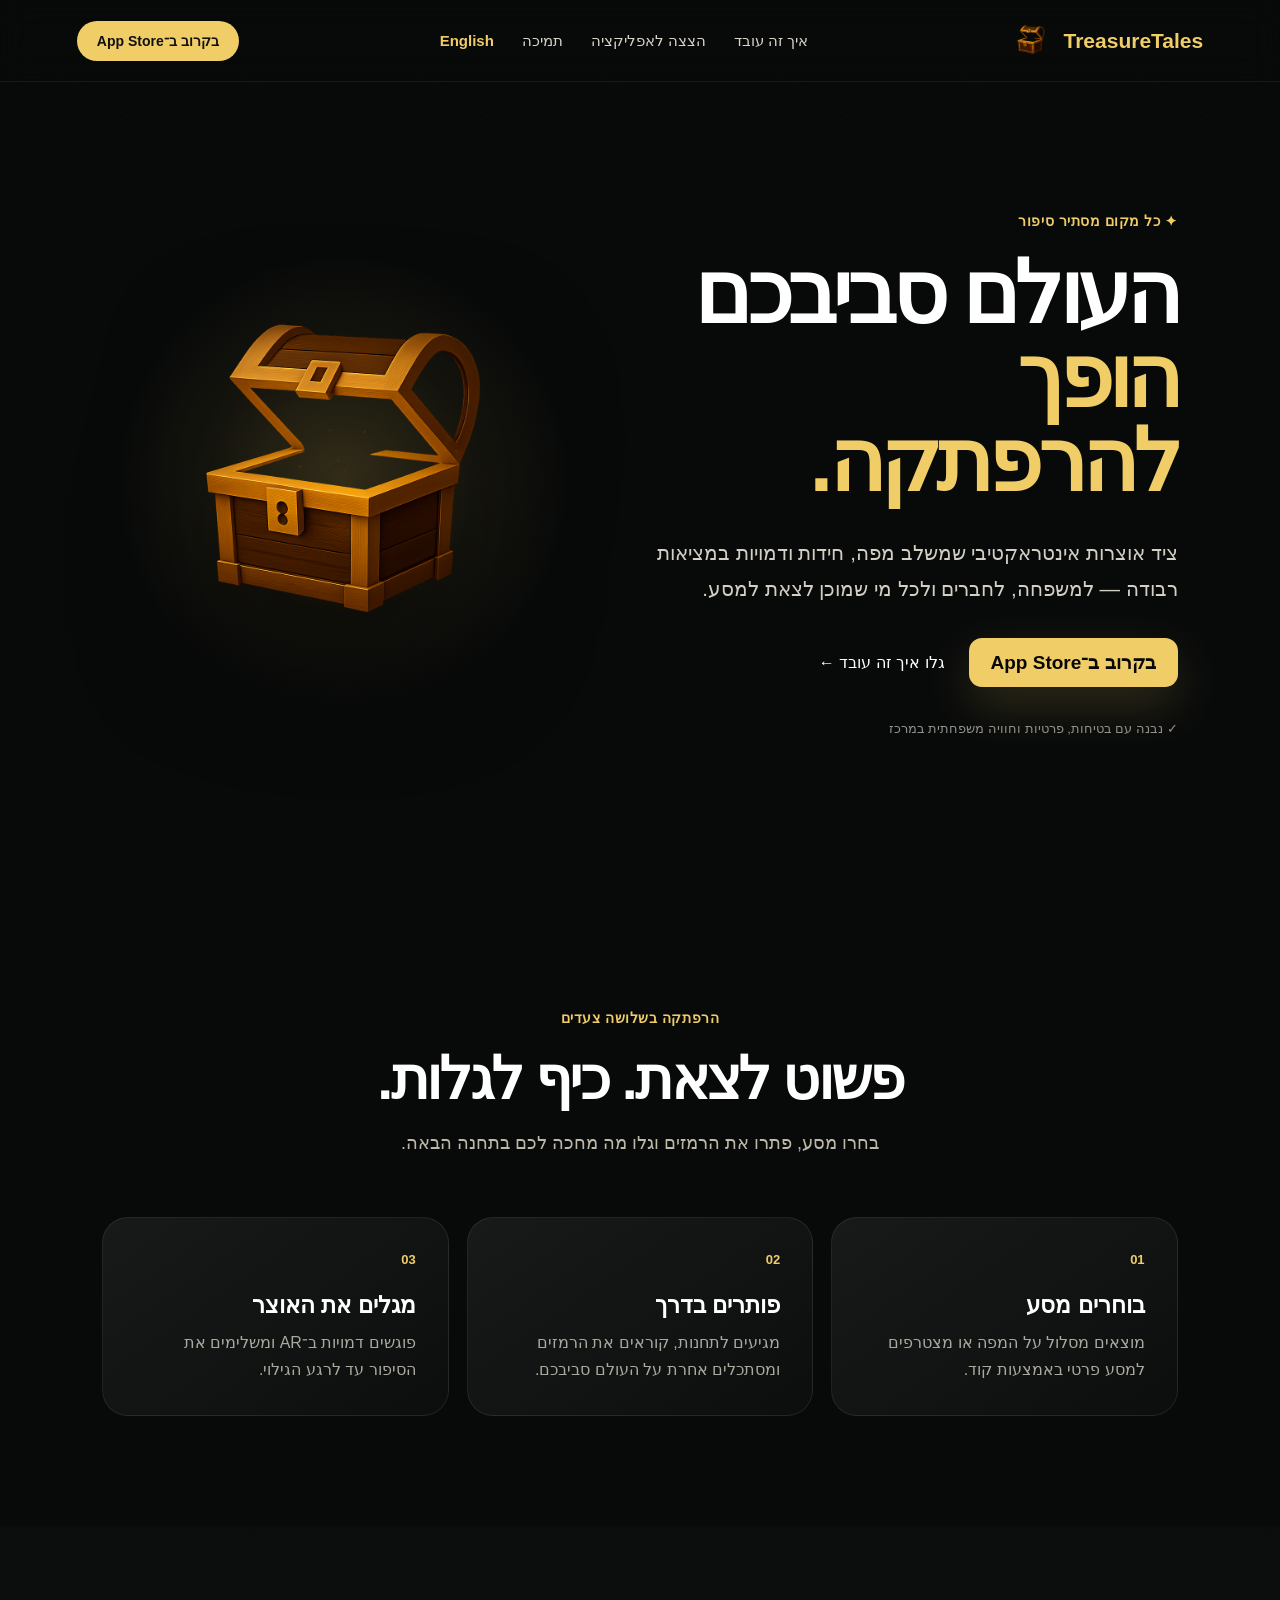
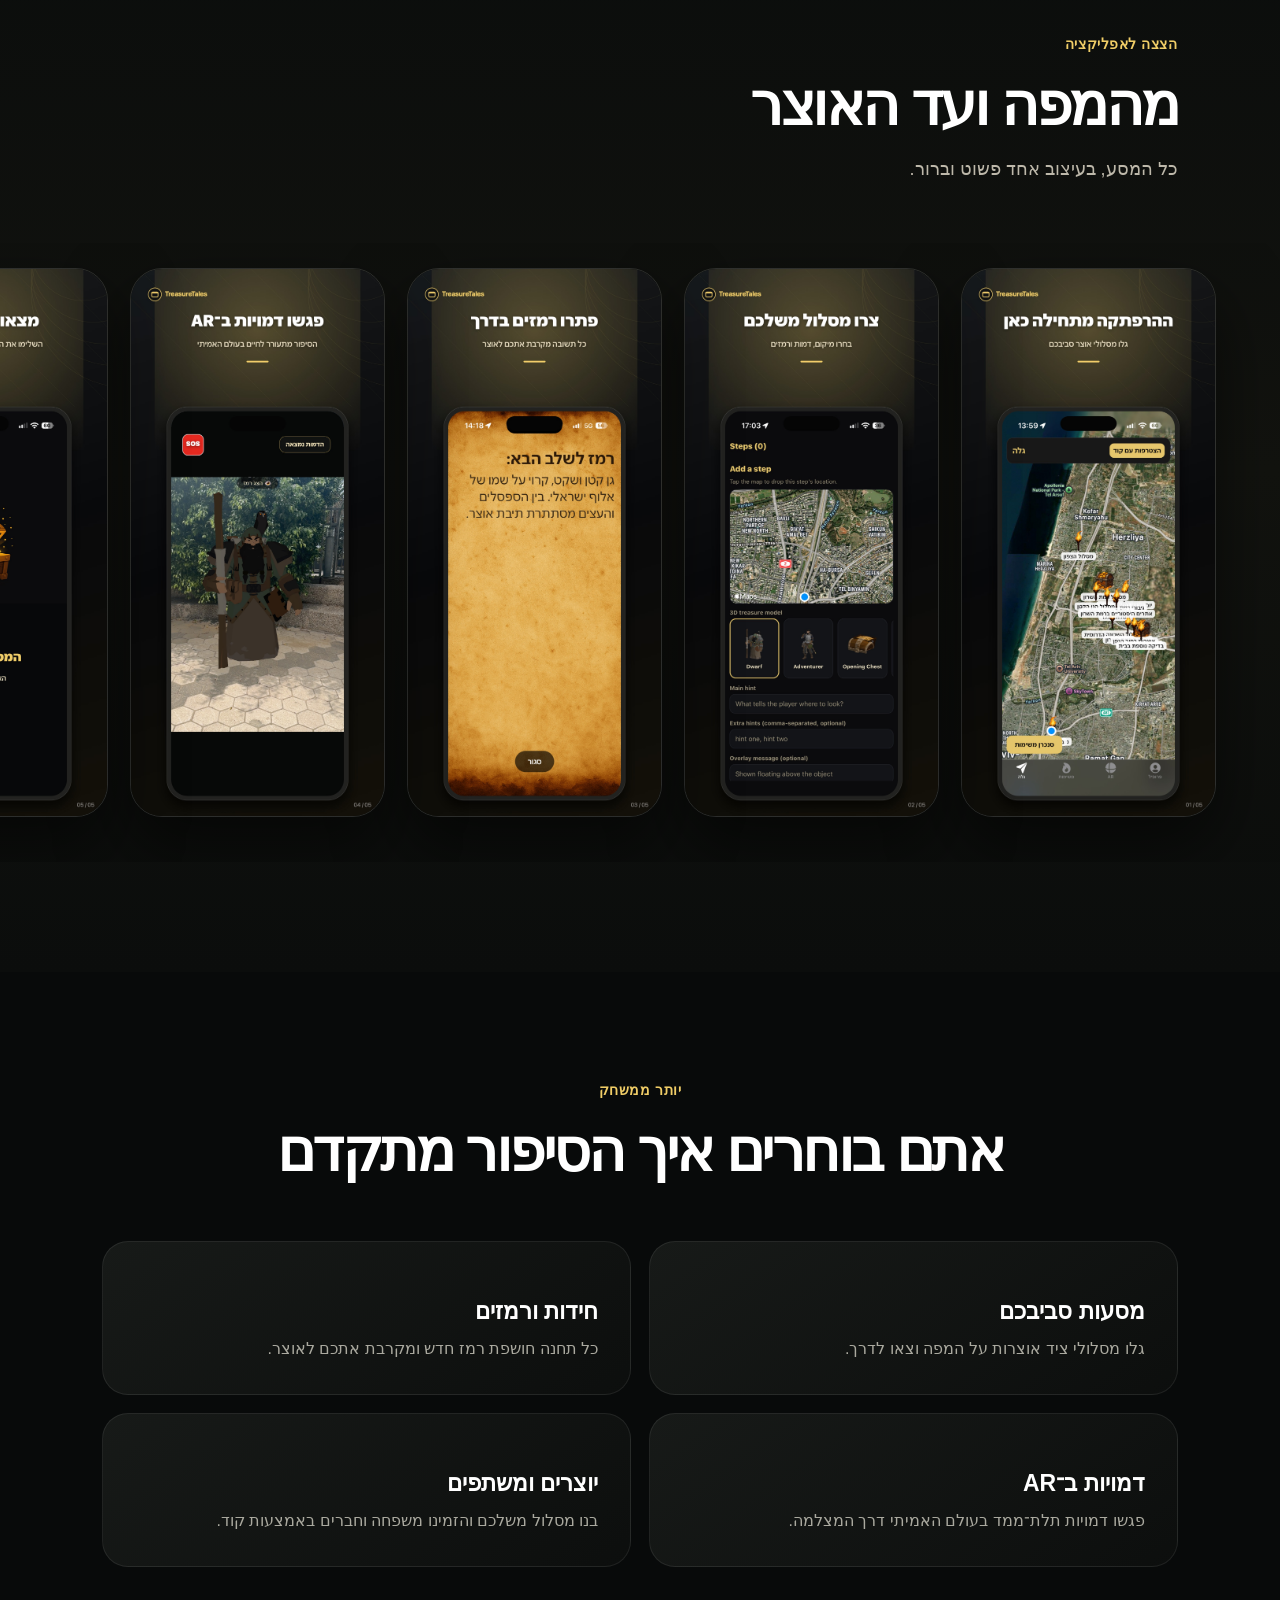
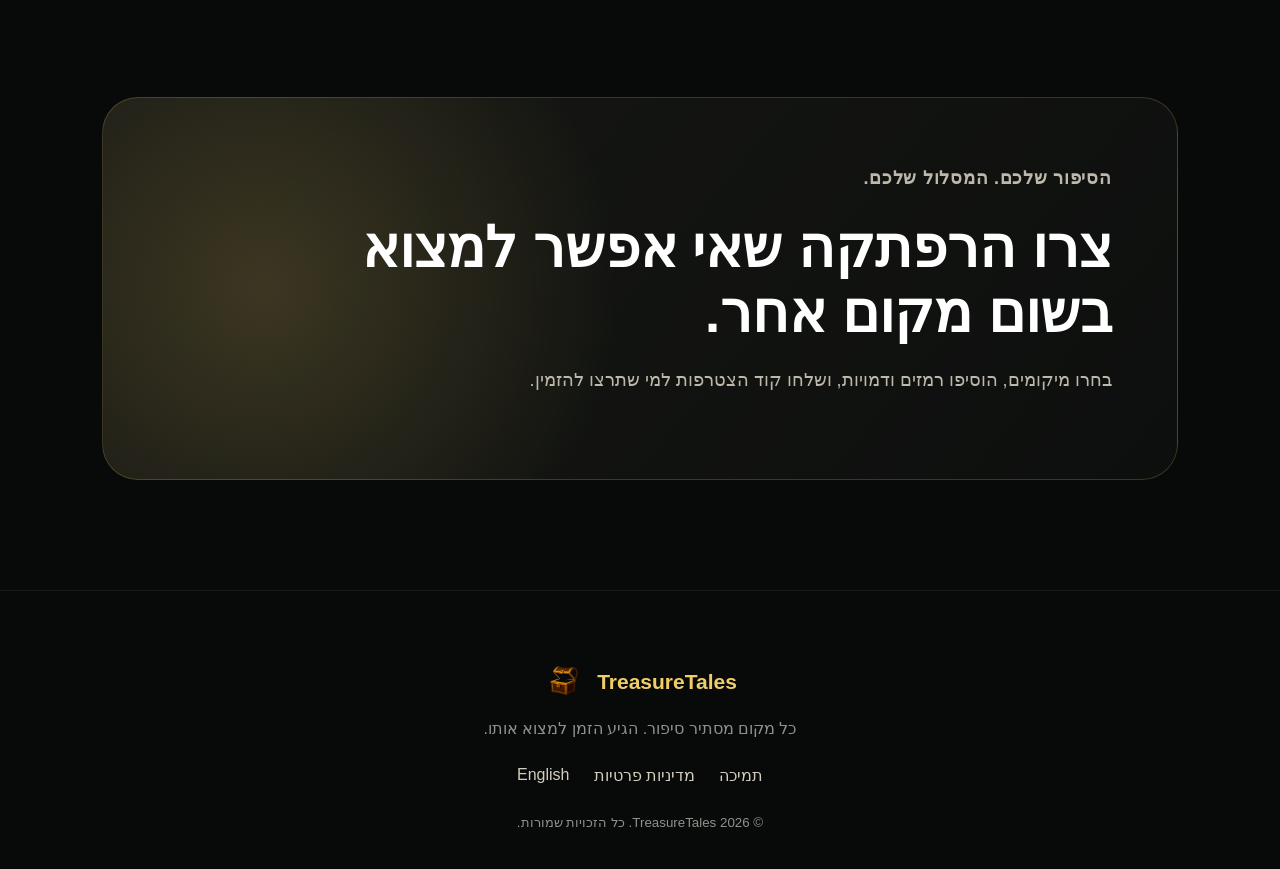
==== index.html @ dc714537 "Add static GitHub Pages website" ====
<!doctype html><html lang="he" dir="rtl"><head><meta charset="utf-8"><meta name="viewport" content="width=device-width,initial-scale=1"><title>TreasureTales — כל מקום מסתיר סיפור</title><meta name="description" content="ציד אוצרות אינטראקטיבי שמשלב מפה, חידות ודמויות במציאות רבודה."><meta property="og:image" content="https://nahumnetanel.github.io/TreasureTalesWebsite/public/og.jpg"><link rel="icon" href="./public/favicon.svg"><link rel="stylesheet" href="./styles.css"></head><body>
<header class="header"><a class="brand" href="#top"><img src="./public/chest.png" alt=""><span>TreasureTales</span></a><nav class="nav"><a href="#how">איך זה עובד</a><a href="#screens">הצצה לאפליקציה</a><a href="./support/">תמיכה</a><a class="lang" href="./en/" lang="en">English</a></nav><a class="cta" href="#download">בקרוב ב־App Store</a></header>
<main><section class="hero" id="top"><div class="hero-copy"><p class="eyebrow">✦ כל מקום מסתיר סיפור</p><h1>העולם סביבכם<br><span>הופך להרפתקה.</span></h1><p class="lead">ציד אוצרות אינטראקטיבי שמשלב מפה, חידות ודמויות במציאות רבודה — למשפחה, לחברים ולכל מי שמוכן לצאת למסע.</p><div class="actions" id="download"><span class="store">בקרוב ב־App Store</span><a href="#how">גלו איך זה עובד ←</a></div><p class="trust">✓ נבנה עם בטיחות, פרטיות וחוויה משפחתית במרכז</p></div><div class="hero-art"><img src="./public/chest.png" alt="תיבת האוצר של TreasureTales"></div></section>
<section class="section" id="how"><div class="heading"><p class="eyebrow">הרפתקה בשלושה צעדים</p><h2>פשוט לצאת. כיף לגלות.</h2><p>בחרו מסע, פתרו את הרמזים וגלו מה מחכה לכם בתחנה הבאה.</p></div><div class="grid"><article class="card"><b>01</b><h3>בוחרים מסע</h3><p>מוצאים מסלול על המפה או מצטרפים למסע פרטי באמצעות קוד.</p></article><article class="card"><b>02</b><h3>פותרים בדרך</h3><p>מגיעים לתחנות, קוראים את הרמזים ומסתכלים אחרת על העולם סביבכם.</p></article><article class="card"><b>03</b><h3>מגלים את האוצר</h3><p>פוגשים דמויות ב־AR ומשלימים את הסיפור עד לרגע הגילוי.</p></article></div></section>
<section class="screens" id="screens"><div class="heading"><p class="eyebrow">הצצה לאפליקציה</p><h2>מהמפה ועד האוצר</h2><p>כל המסע, בעיצוב אחד פשוט וברור.</p></div><div class="screen-row"><figure class="screen"><img src="./public/screens/TreasureTales_1.jpg" alt="מפת מסלולים"></figure><figure class="screen"><img src="./public/screens/TreasureTales_2.jpg" alt="יצירת מסלול"></figure><figure class="screen"><img src="./public/screens/TreasureTales_3.jpg" alt="פתרון רמז"></figure><figure class="screen"><img src="./public/screens/TreasureTales_4.jpg" alt="דמות במציאות רבודה"></figure><figure class="screen"><img src="./public/screens/TreasureTales_5.jpg" alt="מציאת האוצר"></figure></div></section>
<section class="section"><div class="heading"><p class="eyebrow">יותר ממשחק</p><h2>אתם בוחרים איך הסיפור מתקדם</h2></div><div class="grid feature-grid"><article class="card"><h3>מסעות סביבכם</h3><p>גלו מסלולי ציד אוצרות על המפה וצאו לדרך.</p></article><article class="card"><h3>חידות ורמזים</h3><p>כל תחנה חושפת רמז חדש ומקרבת אתכם לאוצר.</p></article><article class="card"><h3>דמויות ב־AR</h3><p>פגשו דמויות תלת־ממד בעולם האמיתי דרך המצלמה.</p></article><article class="card"><h3>יוצרים ומשתפים</h3><p>בנו מסלול משלכם והזמינו משפחה וחברים באמצעות קוד.</p></article></div></section><section class="banner"><p class="eyebrow">הסיפור שלכם. המסלול שלכם.</p><h2>צרו הרפתקה שאי אפשר למצוא בשום מקום אחר.</h2><p>בחרו מיקומים, הוסיפו רמזים ודמויות, ושלחו קוד הצטרפות למי שתרצו להזמין.</p></section></main>
<footer class="footer"><div class="brand"><img src="./public/chest.png" alt=""><span>TreasureTales</span></div><p>כל מקום מסתיר סיפור. הגיע הזמן למצוא אותו.</p><div class="footer-links"><a href="./support/">תמיכה</a><a href="./privacy/">מדיניות פרטיות</a><a href="./en/" lang="en">English</a></div><small>© 2026 TreasureTales. כל הזכויות שמורות.</small></footer></body></html>
---- styles.css ----
:root{--ink:#080a0a;--surface:#141714;--gold:#f0cd67;--muted:#bdb8aa;--line:rgba(240,205,103,.2)}
*{box-sizing:border-box}html{scroll-behavior:smooth}body{margin:0;background:var(--ink);color:#fff;font-family:Arial,"Noto Sans Hebrew",sans-serif}a{color:inherit;text-decoration:none}img{max-width:100%}
body:before{content:"";position:fixed;inset:0;pointer-events:none;z-index:-1;opacity:.2;background-image:linear-gradient(32deg,transparent 48.5%,rgba(240,205,103,.12) 49%,transparent 49.5%);background-size:180px 180px;mask-image:linear-gradient(to bottom,#000,transparent 72%)}
.header{height:82px;padding:0 clamp(22px,6vw,88px);display:flex;align-items:center;justify-content:space-between;gap:28px;position:sticky;top:0;z-index:20;background:rgba(8,10,10,.88);border-bottom:1px solid rgba(255,255,255,.07);backdrop-filter:blur(16px)}
.brand{direction:ltr;display:flex;align-items:center;gap:12px;color:var(--gold);font-size:21px;font-weight:800}.brand img{width:42px;height:42px;object-fit:contain}.nav{display:flex;align-items:center;gap:28px;color:#d8d4c9;font-size:15px}.nav a:hover,.footer a:hover{color:var(--gold)}.lang{color:var(--gold);font-weight:800}.cta{background:var(--gold);color:#111;padding:12px 20px;border-radius:999px;font-weight:800;font-size:14px}
.hero{min-height:calc(100vh - 82px);display:grid;grid-template-columns:1.05fr .95fr;align-items:center;gap:5vw;padding:72px clamp(24px,8vw,120px) 92px;overflow:hidden}.hero-copy{max-width:720px}.eyebrow{color:var(--gold);font-size:14px;font-weight:800;letter-spacing:.04em;margin:0 0 22px}.hero h1{font-size:clamp(54px,6.7vw,100px);line-height:.98;letter-spacing:-.055em;margin:0;font-weight:900}.hero h1 span{color:var(--gold)}.lead{max-width:650px;color:#d3cfc4;line-height:1.75;font-size:clamp(18px,1.6vw,23px);margin:32px 0}.actions{display:flex;align-items:center;gap:24px;flex-wrap:wrap}.store{display:inline-flex;align-items:center;padding:13px 22px;border-radius:13px;color:#080808;background:var(--gold);font-size:19px;font-weight:800;box-shadow:0 18px 50px rgba(240,205,103,.18)}.trust{color:#8f918b;font-size:13px;margin-top:34px}.hero-art{min-height:560px;position:relative;display:grid;place-items:center}.hero-art:before{content:"";position:absolute;width:470px;height:470px;border-radius:50%;background:radial-gradient(circle,rgba(240,205,103,.3),rgba(240,205,103,.07) 40%,transparent 70%)}.hero-art img{width:min(560px,88%);position:relative;filter:drop-shadow(0 45px 65px rgba(0,0,0,.7))}
.section{padding:110px clamp(24px,8vw,120px)}.heading{max-width:760px;margin:0 auto 58px;text-align:center}.heading h2,.legal h1{font-size:clamp(38px,4.5vw,68px);line-height:1.08;letter-spacing:-.045em;margin:0}.heading p:last-child,.legal>p{color:var(--muted);font-size:18px;line-height:1.7}.grid{max-width:1200px;margin:auto;display:grid;grid-template-columns:repeat(3,1fr);gap:18px}.card{background:linear-gradient(145deg,rgba(24,27,25,.96),rgba(13,15,14,.96));border:1px solid rgba(255,255,255,.08);border-radius:26px;padding:32px}.card b{color:var(--gold);font-size:13px}.card h3{font-size:23px;margin:24px 0 10px}.card p{color:#aaa99f;line-height:1.7;margin:0}
.screens{padding:110px 0;background:linear-gradient(180deg,#0b0d0c,#12130f 52%,#0b0d0c);overflow:hidden}.screens .heading{text-align:start;margin-inline:clamp(24px,8vw,120px)}.screen-row{display:flex;align-items:flex-start;gap:22px;overflow-x:auto;padding:25px clamp(24px,5vw,70px) 45px;scroll-snap-type:x mandatory}.screen{width:255px;flex:0 0 255px;margin:0;border-radius:32px;overflow:hidden;border:1px solid rgba(255,255,255,.13);box-shadow:0 30px 70px rgba(0,0,0,.55);scroll-snap-align:center}.screen img{display:block;width:100%;height:auto}
.feature-grid{grid-template-columns:repeat(2,1fr);max-width:1100px}.banner{margin:20px clamp(24px,8vw,120px) 110px;padding:65px;border:1px solid var(--line);border-radius:36px;background:radial-gradient(circle at 15% 50%,rgba(240,205,103,.18),transparent 38%),linear-gradient(130deg,#171814,#0d0f0e)}.banner h2{font-size:clamp(36px,4.4vw,66px);max-width:850px;margin:0 0 20px}.banner p{color:var(--muted);font-size:18px;line-height:1.7;max-width:800px}
.footer{text-align:center;padding:70px 24px 38px;border-top:1px solid rgba(255,255,255,.07);color:#8f918b}.footer .brand{justify-content:center}.footer-links{display:flex;gap:24px;justify-content:center;margin:28px 0;color:#d3cdbd;flex-wrap:wrap}
.legal-page{min-height:100vh;padding:55px clamp(24px,9vw,150px) 90px;background:radial-gradient(circle at 75% 0,rgba(240,205,103,.13),transparent 34%)}.topbar{display:flex;justify-content:space-between;gap:20px;margin-bottom:72px}.back{color:#cfc9b7}.legal{max-width:850px;margin-bottom:60px}.legal h1{font-size:clamp(48px,6vw,84px)}.support-grid{max-width:1100px;display:grid;grid-template-columns:repeat(2,1fr);gap:18px}.content{max-width:860px;color:#c7c4ba;line-height:1.85;font-size:17px}.content h2{color:#fff;font-size:24px;margin:38px 0 8px}.content p{margin:0}.email{color:var(--gold);font-weight:700;text-decoration:underline;text-underline-offset:3px}.updated{color:#777b75;margin-top:65px;font-size:13px}
@media(max-width:900px){.nav{display:none}.cta{font-size:12px;padding:10px 14px}.hero{grid-template-columns:1fr;text-align:center}.hero-copy{margin:auto}.actions{justify-content:center}.hero-art{min-height:420px}.grid,.feature-grid,.support-grid{grid-template-columns:1fr}.screen{width:220px;flex-basis:220px}.banner{padding:40px}}
@media(max-width:540px){.brand{font-size:17px}.brand img{width:36px;height:36px}.hero h1{font-size:49px}.hero-art{min-height:360px}.section,.screens{padding-block:80px}.legal-page{padding-top:34px}.topbar{margin-bottom:52px}}
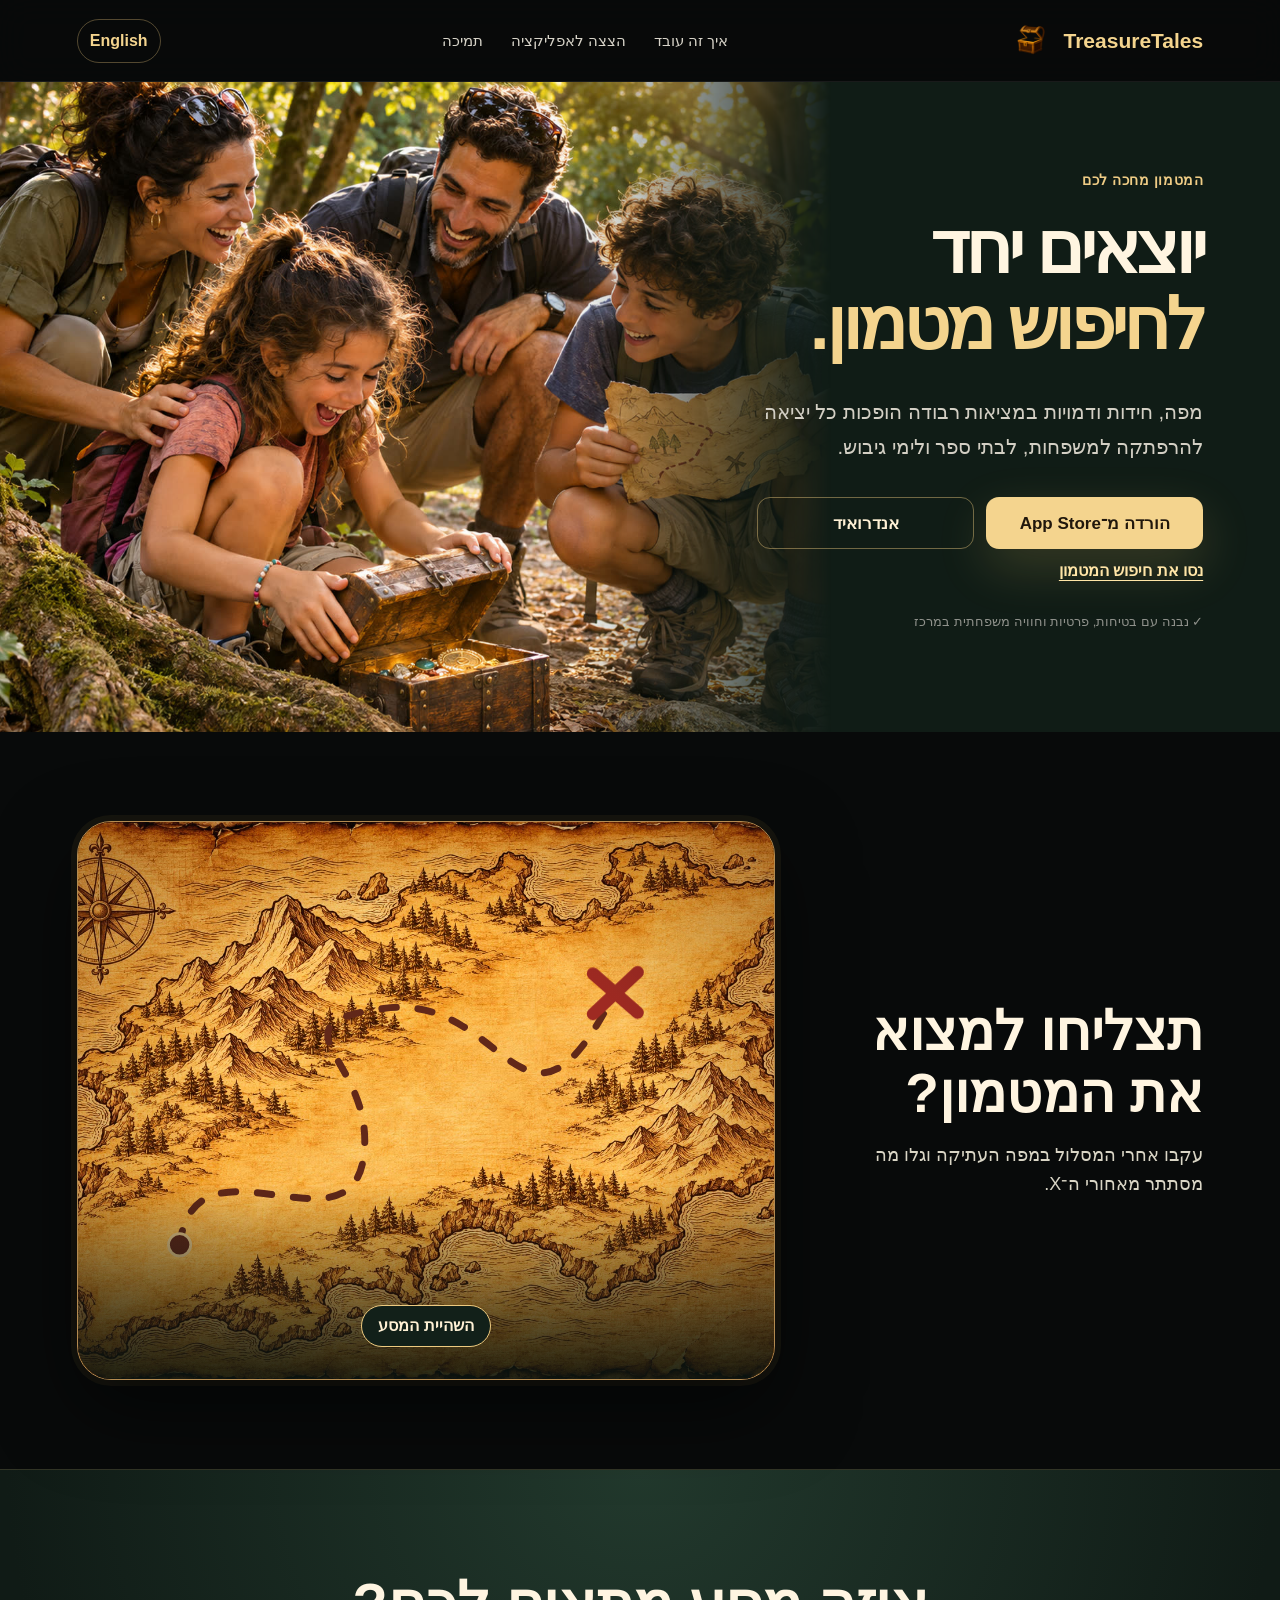
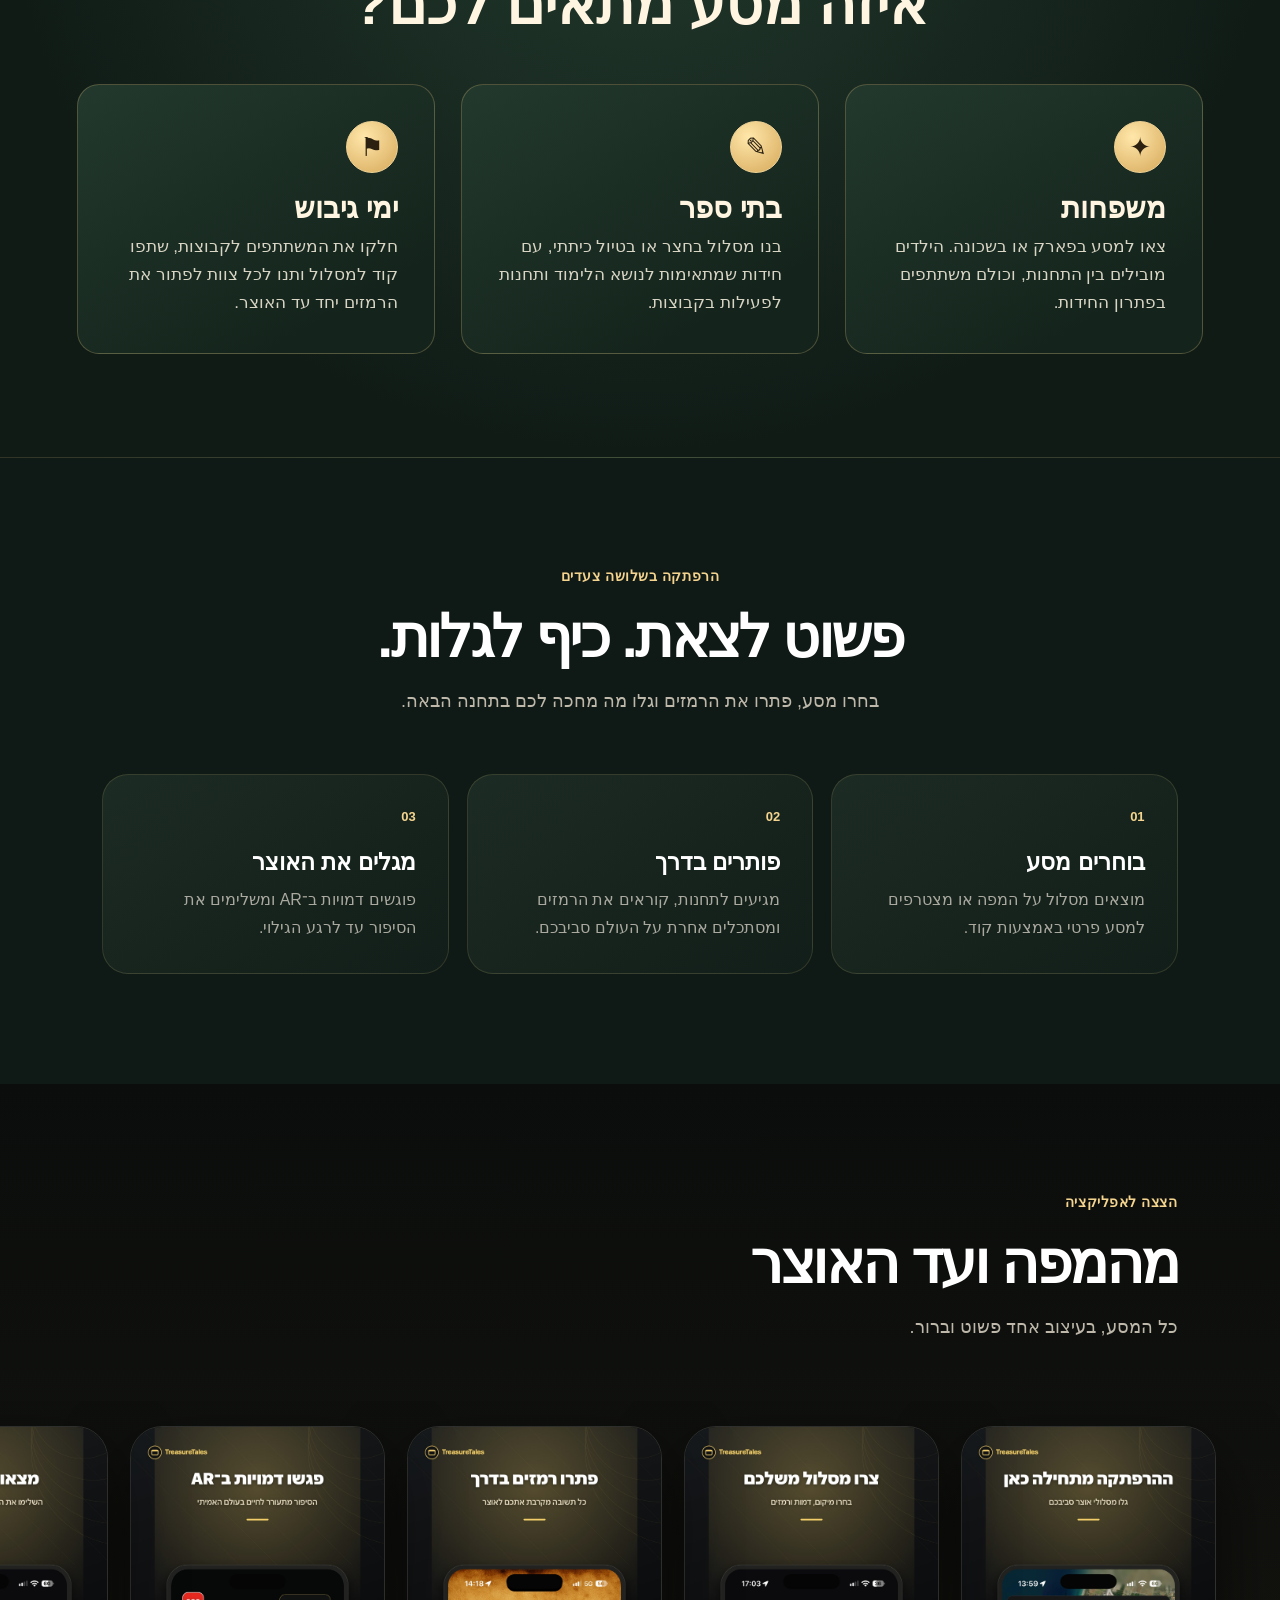
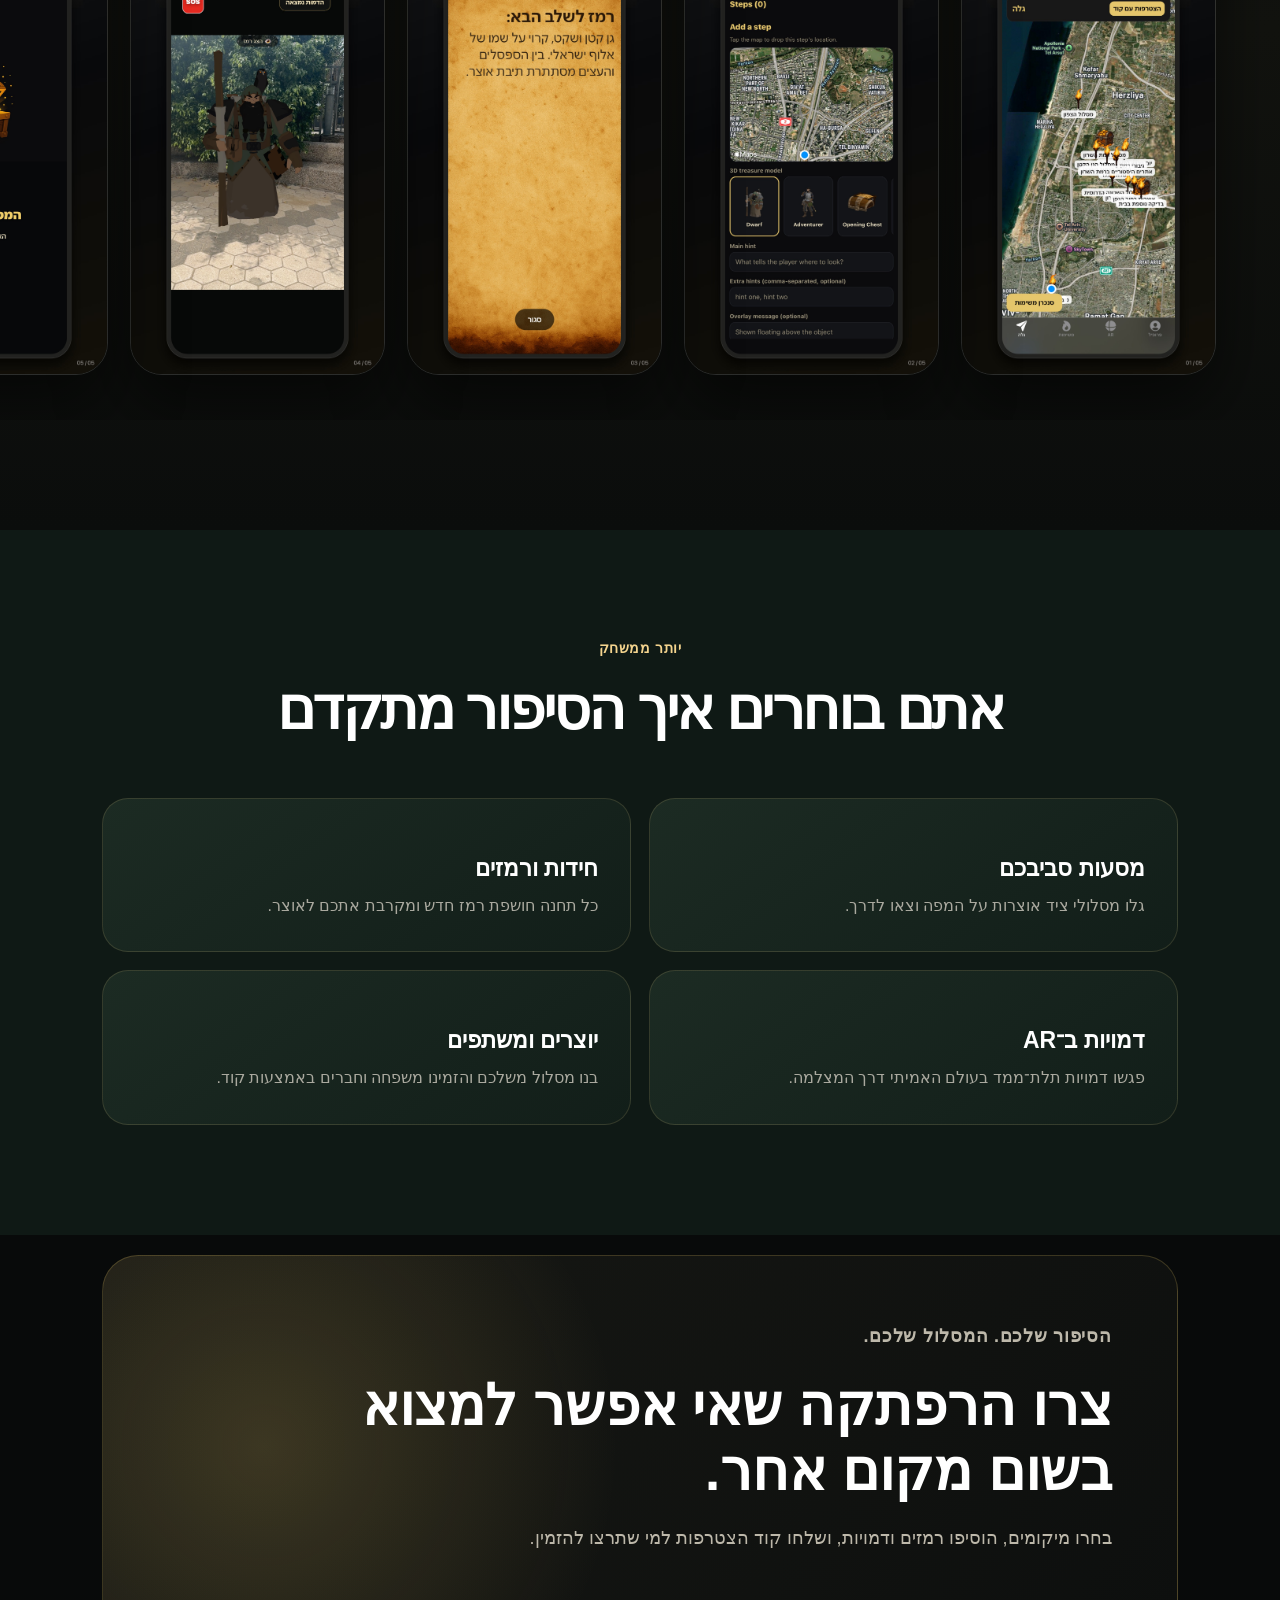
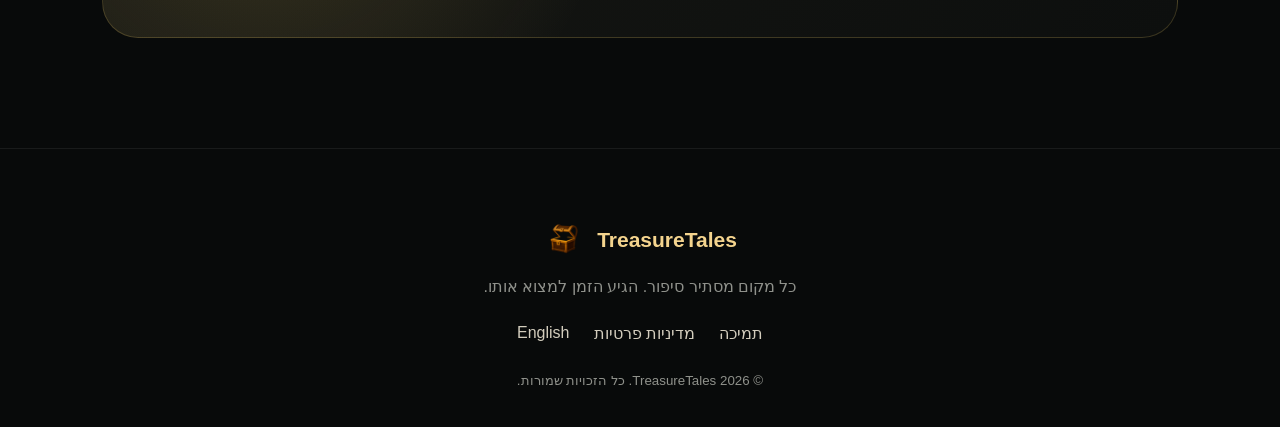
==== commit 2efea177: "Redesign TreasureTales and add an animated treasure hunt" ====
--- a/index.html
+++ b/index.html
@@ -1,7 +1,61 @@
-<!doctype html><html lang="he" dir="rtl"><head><meta charset="utf-8"><meta name="viewport" content="width=device-width,initial-scale=1"><title>TreasureTales — כל מקום מסתיר סיפור</title><meta name="description" content="ציד אוצרות אינטראקטיבי שמשלב מפה, חידות ודמויות במציאות רבודה."><meta property="og:image" content="https://nahumnetanel.github.io/TreasureTalesWebsite/public/og.jpg"><link rel="icon" href="./public/favicon.svg"><link rel="stylesheet" href="./styles.css"></head><body>
-<header class="header"><a class="brand" href="#top"><img src="./public/chest.png" alt=""><span>TreasureTales</span></a><nav class="nav"><a href="#how">איך זה עובד</a><a href="#screens">הצצה לאפליקציה</a><a href="./support/">תמיכה</a><a class="lang" href="./en/" lang="en">English</a></nav><a class="cta" href="#download">בקרוב ב־App Store</a></header>
-<main><section class="hero" id="top"><div class="hero-copy"><p class="eyebrow">✦ כל מקום מסתיר סיפור</p><h1>העולם סביבכם<br><span>הופך להרפתקה.</span></h1><p class="lead">ציד אוצרות אינטראקטיבי שמשלב מפה, חידות ודמויות במציאות רבודה — למשפחה, לחברים ולכל מי שמוכן לצאת למסע.</p><div class="actions" id="download"><span class="store">בקרוב ב־App Store</span><a href="#how">גלו איך זה עובד ←</a></div><p class="trust">✓ נבנה עם בטיחות, פרטיות וחוויה משפחתית במרכז</p></div><div class="hero-art"><img src="./public/chest.png" alt="תיבת האוצר של TreasureTales"></div></section>
+<!doctype html><html lang="he" dir="rtl"><head><meta charset="utf-8"><meta name="viewport" content="width=device-width,initial-scale=1"><title>TreasureTales — כל מקום מסתיר סיפור</title><meta name="description" content="ציד אוצרות אינטראקטיבי שמשלב מפה, חידות ודמויות במציאות רבודה."><meta property="og:image" content="https://nahumnetanel.github.io/TreasureTalesWebsite/public/og.jpg"><link rel="icon" href="./public/brand-chest.png"><link rel="stylesheet" href="./styles.css"><link rel="stylesheet" href="./public/adventure.css"><script src="./public/adventure-autoplay.js" defer></script></head><body class="treasure-home">
+<a class="adventure-skip" href="#top">דילוג לתוכן</a>
+<header class="header"><a class="brand" href="#top"><img src="./public/brand-chest.png" alt=""><span>TreasureTales</span></a><nav class="nav"><a href="#how">איך זה עובד</a><a href="#screens">הצצה לאפליקציה</a><a href="./support/">תמיכה</a></nav><a class="lang" href="./en/" lang="en">English</a></header>
+<main><section class="hero family-hero" id="top" tabindex="-1"><div class="family-hero-media"><img src="./public/family-hunt.jpg" alt="משפחה מגלה תיבת אוצר מעץ בשביל ביער" width="1440" height="960" fetchpriority="high"></div><div class="hero-copy"><p class="eyebrow">המטמון מחכה לכם</p><h1>יוצאים יחד <span>לחיפוש מטמון.</span></h1><p class="lead">מפה, חידות ודמויות במציאות רבודה הופכות כל יציאה להרפתקה למשפחות, לבתי ספר ולימי גיבוש.</p><div class="actions" id="download"><a class="store" href="https://apps.apple.com/il/app/treasuretales/id6809154239"><span>הורדה מ־<bdi>App Store</bdi></span></a><a class="android-test" href="https://play.google.com/apps/internaltest/4701109278122805153">אנדרואיד</a><a href="#try-the-hunt">נסו את חיפוש המטמון</a></div><p class="trust">✓ נבנה עם בטיחות, פרטיות וחוויה משפחתית במרכז</p></div></section>
+<section class="hunt-demo" id="try-the-hunt" aria-labelledby="hunt-demo-title">
+  <div class="hunt-demo-copy"><h2 id="hunt-demo-title">תצליחו למצוא את המטמון?</h2><p>עקבו אחרי המסלול במפה העתיקה וגלו מה מסתתר מאחורי ה־X.</p></div>
+  <figure class="adventure">
+  <img class="adventure-map" src="./public/treasure-map.jpg" alt="" width="1440" height="960" />
+  <img class="adventure-forest" src="./public/enchanted-forest.jpg" alt="" width="1440" height="960" />
+  <svg class="adventure-route" viewBox="0 0 500 400" preserveAspectRatio="none" aria-hidden="true" fill="none">
+    <path class="trail" pathLength="100" d="M 73 304 C 84 219 194 313 205 242 S 132 146 220 134 S 320 251 385 124" stroke="#612819" stroke-width="5" stroke-linecap="round" />
+    <circle cx="73" cy="304" r="8" fill="#612819" stroke="#ecca8c" stroke-width="2" />
+    <path class="destination" d="M 370 109 L 402 137 M 402 108 L 370 138" stroke="#9e2a22" stroke-width="9" stroke-linecap="round" />
+  </svg>
+  <div class="hunt-story-panel" data-scene="riddle" hidden>
+    <div class="hunt-story-caption"><strong>תחנה ראשונה · החידה</strong><p>מי נראה כמו שועל, אבל יכול לעוף בעזרת כנפיים בצורת עלים?</p></div>
+  </div>
+  <div class="hunt-story-panel" data-scene="fox" hidden>
+    <div class="hunt-creature hunt-creature--fox"><img src="./public/forest-creatures.png" alt="" width="768" height="512"></div>
+    <div class="hunt-story-caption"><strong>מצאתם את השועל המכונף!</strong><p>הרמז שלי: לכו לקרחת היער וחפשו עיניים גדולות וקרניים שצומחות מהראש.</p></div>
+  </div>
+  <div class="hunt-story-panel" data-scene="owl" hidden>
+    <div class="hunt-creature hunt-creature--owl"><img src="./public/forest-creatures.png" alt="" width="768" height="512"></div>
+    <div class="hunt-story-caption"><strong>פגשתם את ינשוף היער!</strong><p>הרמז האחרון: חפשו את ה־X ליד שורשי העץ הגדול. שם מחכה האוצר.</p></div>
+  </div>
+  <div class="hunt-story-panel" data-scene="treasure" hidden>
+    <div class="hunt-story-caption"><strong>מצאתם את האוצר!</strong><p>פתרתם את החידות והגעתם לתיבה.</p></div>
+  </div>
+  <div class="adventure-chest" aria-hidden="true">
+    <span class="chest-light"></span><span class="chest-interior"></span>
+    <span class="chest-lid"></span><span class="chest-front"></span>
+  </div>
+  <button class="hunt-play-toggle" type="button" hidden>
+    <span data-play-label>השהיית המסע</span><span data-pause-label hidden>המשך המסע</span>
+  </button>
+</figure></section>
+<section class="hunt-audiences" id="adventures" aria-labelledby="adventures-title">
+  <h2 id="adventures-title">איזה מסע מתאים לכם?</h2>
+  <div class="hunt-cards">
+    <article class="hunt-card">
+      <span class="hunt-emblem" aria-hidden="true">✦</span>
+      <h3>משפחות</h3>
+      <p>צאו למסע בפארק או בשכונה. הילדים מובילים בין התחנות, וכולם משתתפים בפתרון החידות.</p>
+    </article>
+    <article class="hunt-card">
+      <span class="hunt-emblem" aria-hidden="true">✎</span>
+      <h3>בתי ספר</h3>
+      <p>בנו מסלול בחצר או בטיול כיתתי, עם חידות שמתאימות לנושא הלימוד ותחנות לפעילות בקבוצות.</p>
+    </article>
+    <article class="hunt-card">
+      <span class="hunt-emblem" aria-hidden="true">⚑</span>
+      <h3>ימי גיבוש</h3>
+      <p>חלקו את המשתתפים לקבוצות, שתפו קוד למסלול ותנו לכל צוות לפתור את הרמזים יחד עד האוצר.</p>
+    </article>
+  </div>
+</section>
+
 <section class="section" id="how"><div class="heading"><p class="eyebrow">הרפתקה בשלושה צעדים</p><h2>פשוט לצאת. כיף לגלות.</h2><p>בחרו מסע, פתרו את הרמזים וגלו מה מחכה לכם בתחנה הבאה.</p></div><div class="grid"><article class="card"><b>01</b><h3>בוחרים מסע</h3><p>מוצאים מסלול על המפה או מצטרפים למסע פרטי באמצעות קוד.</p></article><article class="card"><b>02</b><h3>פותרים בדרך</h3><p>מגיעים לתחנות, קוראים את הרמזים ומסתכלים אחרת על העולם סביבכם.</p></article><article class="card"><b>03</b><h3>מגלים את האוצר</h3><p>פוגשים דמויות ב־AR ומשלימים את הסיפור עד לרגע הגילוי.</p></article></div></section>
-<section class="screens" id="screens"><div class="heading"><p class="eyebrow">הצצה לאפליקציה</p><h2>מהמפה ועד האוצר</h2><p>כל המסע, בעיצוב אחד פשוט וברור.</p></div><div class="screen-row"><figure class="screen"><img src="./public/screens/TreasureTales_1.jpg" alt="מפת מסלולים"></figure><figure class="screen"><img src="./public/screens/TreasureTales_2.jpg" alt="יצירת מסלול"></figure><figure class="screen"><img src="./public/screens/TreasureTales_3.jpg" alt="פתרון רמז"></figure><figure class="screen"><img src="./public/screens/TreasureTales_4.jpg" alt="דמות במציאות רבודה"></figure><figure class="screen"><img src="./public/screens/TreasureTales_5.jpg" alt="מציאת האוצר"></figure></div></section>
+<section class="screens" id="screens"><div class="heading"><p class="eyebrow">הצצה לאפליקציה</p><h2>מהמפה ועד האוצר</h2><p>כל המסע, בעיצוב אחד פשוט וברור.</p></div><section class="screen-row" tabindex="0" aria-label="צילומי מסך מהאפליקציה"><figure class="screen"><img loading="lazy" src="./public/screens/TreasureTales_1.jpg" alt="מפת מסלולים"></figure><figure class="screen"><img loading="lazy" src="./public/screens/TreasureTales_2.jpg" alt="יצירת מסלול"></figure><figure class="screen"><img loading="lazy" src="./public/screens/TreasureTales_3.jpg" alt="פתרון רמז"></figure><figure class="screen"><img loading="lazy" src="./public/screens/TreasureTales_4.jpg" alt="דמות במציאות רבודה"></figure><figure class="screen"><img loading="lazy" src="./public/screens/TreasureTales_5.jpg" alt="מציאת האוצר"></figure></section></section>
 <section class="section"><div class="heading"><p class="eyebrow">יותר ממשחק</p><h2>אתם בוחרים איך הסיפור מתקדם</h2></div><div class="grid feature-grid"><article class="card"><h3>מסעות סביבכם</h3><p>גלו מסלולי ציד אוצרות על המפה וצאו לדרך.</p></article><article class="card"><h3>חידות ורמזים</h3><p>כל תחנה חושפת רמז חדש ומקרבת אתכם לאוצר.</p></article><article class="card"><h3>דמויות ב־AR</h3><p>פגשו דמויות תלת־ממד בעולם האמיתי דרך המצלמה.</p></article><article class="card"><h3>יוצרים ומשתפים</h3><p>בנו מסלול משלכם והזמינו משפחה וחברים באמצעות קוד.</p></article></div></section><section class="banner"><p class="eyebrow">הסיפור שלכם. המסלול שלכם.</p><h2>צרו הרפתקה שאי אפשר למצוא בשום מקום אחר.</h2><p>בחרו מיקומים, הוסיפו רמזים ודמויות, ושלחו קוד הצטרפות למי שתרצו להזמין.</p></section></main>
-<footer class="footer"><div class="brand"><img src="./public/chest.png" alt=""><span>TreasureTales</span></div><p>כל מקום מסתיר סיפור. הגיע הזמן למצוא אותו.</p><div class="footer-links"><a href="./support/">תמיכה</a><a href="./privacy/">מדיניות פרטיות</a><a href="./en/" lang="en">English</a></div><small>© 2026 TreasureTales. כל הזכויות שמורות.</small></footer></body></html>
+<footer class="footer"><div class="brand"><img src="./public/brand-chest.png" alt=""><span>TreasureTales</span></div><p>כל מקום מסתיר סיפור. הגיע הזמן למצוא אותו.</p><div class="footer-links"><a href="./support/">תמיכה</a><a href="./privacy/">מדיניות פרטיות</a><a href="./en/" lang="en">English</a></div><small>© 2026 TreasureTales. כל הזכויות שמורות.</small></footer></body></html>
--- a/styles.css
+++ b/styles.css
@@ -3,11 +3,11 @@
 body:before{content:"";position:fixed;inset:0;pointer-events:none;z-index:-1;opacity:.2;background-image:linear-gradient(32deg,transparent 48.5%,rgba(240,205,103,.12) 49%,transparent 49.5%);background-size:180px 180px;mask-image:linear-gradient(to bottom,#000,transparent 72%)}
 .header{height:82px;padding:0 clamp(22px,6vw,88px);display:flex;align-items:center;justify-content:space-between;gap:28px;position:sticky;top:0;z-index:20;background:rgba(8,10,10,.88);border-bottom:1px solid rgba(255,255,255,.07);backdrop-filter:blur(16px)}
 .brand{direction:ltr;display:flex;align-items:center;gap:12px;color:var(--gold);font-size:21px;font-weight:800}.brand img{width:42px;height:42px;object-fit:contain}.nav{display:flex;align-items:center;gap:28px;color:#d8d4c9;font-size:15px}.nav a:hover,.footer a:hover{color:var(--gold)}.lang{color:var(--gold);font-weight:800}.cta{background:var(--gold);color:#111;padding:12px 20px;border-radius:999px;font-weight:800;font-size:14px}
-.hero{min-height:calc(100vh - 82px);display:grid;grid-template-columns:1.05fr .95fr;align-items:center;gap:5vw;padding:72px clamp(24px,8vw,120px) 92px;overflow:hidden}.hero-copy{max-width:720px}.eyebrow{color:var(--gold);font-size:14px;font-weight:800;letter-spacing:.04em;margin:0 0 22px}.hero h1{font-size:clamp(54px,6.7vw,100px);line-height:.98;letter-spacing:-.055em;margin:0;font-weight:900}.hero h1 span{color:var(--gold)}.lead{max-width:650px;color:#d3cfc4;line-height:1.75;font-size:clamp(18px,1.6vw,23px);margin:32px 0}.actions{display:flex;align-items:center;gap:24px;flex-wrap:wrap}.store{display:inline-flex;align-items:center;padding:13px 22px;border-radius:13px;color:#080808;background:var(--gold);font-size:19px;font-weight:800;box-shadow:0 18px 50px rgba(240,205,103,.18)}.trust{color:#8f918b;font-size:13px;margin-top:34px}.hero-art{min-height:560px;position:relative;display:grid;place-items:center}.hero-art:before{content:"";position:absolute;width:470px;height:470px;border-radius:50%;background:radial-gradient(circle,rgba(240,205,103,.3),rgba(240,205,103,.07) 40%,transparent 70%)}.hero-art img{width:min(560px,88%);position:relative;filter:drop-shadow(0 45px 65px rgba(0,0,0,.7))}
+.hero{min-height:calc(100vh - 82px);display:grid;grid-template-columns:1.05fr .95fr;align-items:center;gap:5vw;padding:72px clamp(24px,8vw,120px) 92px;overflow:hidden}.hero-copy{max-width:720px}.eyebrow{color:var(--gold);font-size:14px;font-weight:800;letter-spacing:.04em;margin:0 0 22px}.hero h1{font-size:clamp(54px,6.7vw,100px);line-height:.98;letter-spacing:-.055em;margin:0;font-weight:900}.hero h1 span{color:var(--gold)}.lead{max-width:650px;color:#d3cfc4;line-height:1.75;font-size:clamp(18px,1.6vw,23px);margin:32px 0}.actions{display:flex;align-items:center;gap:24px;flex-wrap:wrap}.store{display:inline-flex;align-items:center;padding:13px 22px;border-radius:13px;color:#080808;background:var(--gold);font-size:19px;font-weight:800;box-shadow:0 18px 50px rgba(240,205,103,.18)}.trust{color:#8f918b;font-size:13px;margin-top:34px}
 .section{padding:110px clamp(24px,8vw,120px)}.heading{max-width:760px;margin:0 auto 58px;text-align:center}.heading h2,.legal h1{font-size:clamp(38px,4.5vw,68px);line-height:1.08;letter-spacing:-.045em;margin:0}.heading p:last-child,.legal>p{color:var(--muted);font-size:18px;line-height:1.7}.grid{max-width:1200px;margin:auto;display:grid;grid-template-columns:repeat(3,1fr);gap:18px}.card{background:linear-gradient(145deg,rgba(24,27,25,.96),rgba(13,15,14,.96));border:1px solid rgba(255,255,255,.08);border-radius:26px;padding:32px}.card b{color:var(--gold);font-size:13px}.card h3{font-size:23px;margin:24px 0 10px}.card p{color:#aaa99f;line-height:1.7;margin:0}
 .screens{padding:110px 0;background:linear-gradient(180deg,#0b0d0c,#12130f 52%,#0b0d0c);overflow:hidden}.screens .heading{text-align:start;margin-inline:clamp(24px,8vw,120px)}.screen-row{display:flex;align-items:flex-start;gap:22px;overflow-x:auto;padding:25px clamp(24px,5vw,70px) 45px;scroll-snap-type:x mandatory}.screen{width:255px;flex:0 0 255px;margin:0;border-radius:32px;overflow:hidden;border:1px solid rgba(255,255,255,.13);box-shadow:0 30px 70px rgba(0,0,0,.55);scroll-snap-align:center}.screen img{display:block;width:100%;height:auto}
 .feature-grid{grid-template-columns:repeat(2,1fr);max-width:1100px}.banner{margin:20px clamp(24px,8vw,120px) 110px;padding:65px;border:1px solid var(--line);border-radius:36px;background:radial-gradient(circle at 15% 50%,rgba(240,205,103,.18),transparent 38%),linear-gradient(130deg,#171814,#0d0f0e)}.banner h2{font-size:clamp(36px,4.4vw,66px);max-width:850px;margin:0 0 20px}.banner p{color:var(--muted);font-size:18px;line-height:1.7;max-width:800px}
 .footer{text-align:center;padding:70px 24px 38px;border-top:1px solid rgba(255,255,255,.07);color:#8f918b}.footer .brand{justify-content:center}.footer-links{display:flex;gap:24px;justify-content:center;margin:28px 0;color:#d3cdbd;flex-wrap:wrap}
 .legal-page{min-height:100vh;padding:55px clamp(24px,9vw,150px) 90px;background:radial-gradient(circle at 75% 0,rgba(240,205,103,.13),transparent 34%)}.topbar{display:flex;justify-content:space-between;gap:20px;margin-bottom:72px}.back{color:#cfc9b7}.legal{max-width:850px;margin-bottom:60px}.legal h1{font-size:clamp(48px,6vw,84px)}.support-grid{max-width:1100px;display:grid;grid-template-columns:repeat(2,1fr);gap:18px}.content{max-width:860px;color:#c7c4ba;line-height:1.85;font-size:17px}.content h2{color:#fff;font-size:24px;margin:38px 0 8px}.content p{margin:0}.email{color:var(--gold);font-weight:700;text-decoration:underline;text-underline-offset:3px}.updated{color:#777b75;margin-top:65px;font-size:13px}
-@media(max-width:900px){.nav{display:none}.cta{font-size:12px;padding:10px 14px}.hero{grid-template-columns:1fr;text-align:center}.hero-copy{margin:auto}.actions{justify-content:center}.hero-art{min-height:420px}.grid,.feature-grid,.support-grid{grid-template-columns:1fr}.screen{width:220px;flex-basis:220px}.banner{padding:40px}}
-@media(max-width:540px){.brand{font-size:17px}.brand img{width:36px;height:36px}.hero h1{font-size:49px}.hero-art{min-height:360px}.section,.screens{padding-block:80px}.legal-page{padding-top:34px}.topbar{margin-bottom:52px}}
+@media(max-width:900px){.nav{display:none}.cta{font-size:12px;padding:10px 14px}.hero{grid-template-columns:1fr;text-align:center}.hero-copy{margin:auto}.actions{justify-content:center}.grid,.feature-grid,.support-grid{grid-template-columns:1fr}.screen{width:220px;flex-basis:220px}.banner{padding:40px}}
+@media(max-width:540px){.brand{font-size:17px}.brand img{width:36px;height:36px}.hero h1{font-size:49px}.section,.screens{padding-block:80px}.legal-page{padding-top:34px}.topbar{margin-bottom:52px}}
--- a/public/adventure.css
+++ b/public/adventure.css
@@ -0,0 +1,461 @@
+/* Shared by the static site and the Vinext routes. */
+.adventure {
+  position: relative;
+  isolation: isolate;
+  display: grid;
+  grid-template-rows: 1fr auto;
+  grid-template-columns: minmax(0, 1fr);
+  inline-size: 100%;
+  min-inline-size: 0;
+  min-block-size: clamp(300px, 34vw, 560px);
+  aspect-ratio: 5 / 4;
+  margin: 0;
+  padding: clamp(14px, 3vw, 32px);
+  overflow: hidden;
+  border: 1px solid #b38a50;
+  border-radius: clamp(16px, 3vw, 34px);
+  background: #201b11;
+  box-shadow: 0 30px 80px #0008, 0 0 0 6px #d4a85413;
+}
+.adventure-map, .adventure-forest, .adventure-route {
+  position: absolute;
+  inset: 0;
+  inline-size: 100%;
+  block-size: 100%;
+  pointer-events: none;
+}
+.adventure-map, .adventure-forest { object-fit: cover; }
+.adventure-map { z-index: -4; }
+.adventure-forest {
+  z-index: -3;
+  opacity: 0;
+  transform: scale(1.1);
+  transition: opacity .85s ease, transform 1.7s ease-out;
+}
+.adventure::after {
+  content: "";
+  z-index: -1;
+  position: absolute;
+  inset: 0;
+  pointer-events: none;
+  background: linear-gradient(0deg, #081410db, #08141000 35%), radial-gradient(ellipse, transparent 45%, #1b120e57);
+}
+.adventure-route { z-index: -2; transition: opacity .5s ease; }
+.adventure-route .trail {
+  stroke-dasharray: 2 3;
+  animation: trace-trail 2.4s ease-out both;
+}
+.adventure-route .destination { animation: mark-treasure .55s 1.65s ease-out both; }
+@keyframes trace-trail { from { clip-path: inset(0 100% 0 0); } to { clip-path: inset(0); } }
+@keyframes mark-treasure { from { opacity: 0; } to { opacity: 1; } }
+
+.adventure:is([data-stage="fox"], [data-stage="owl"], [data-stage="treasure"]) .adventure-forest {
+  opacity: 1;
+  transform: scale(1);
+}
+.adventure:is([data-stage="fox"], [data-stage="owl"], [data-stage="treasure"]) .adventure-route { opacity: 0; }
+.adventure:not(:is([data-stage="map"], [data-stage="riddle"])) .adventure-route :is(.trail, .destination) {
+  animation-name: none;
+}
+
+.adventure-chest {
+  position: absolute;
+  inset: auto 0 23%;
+  margin-inline: auto;
+  width: clamp(105px, 16vw, 205px);
+  aspect-ratio: 1.65;
+  opacity: 0;
+  transform: translateY(12px);
+  perspective: 420px;
+  pointer-events: none;
+}
+.adventure[data-stage="treasure"] .adventure-chest {
+  opacity: 1;
+  transform: translateY(0);
+  transition: opacity .45s, transform .45s;
+}
+.chest-light {
+  position: absolute;
+  inset: -145% -75% 12%;
+  background: radial-gradient(ellipse at 50% 75%, #fff6a9d9, #ffca5560 28%, transparent 62%);
+  opacity: 0;
+}
+.chest-lid, .chest-front, .chest-interior { position: absolute; inset-inline: 0; }
+.chest-lid, .chest-front {
+  border: 3px solid #e6b464;
+  box-shadow: inset 0 0 0 3px #6b3d23, 0 4px 12px #0009;
+  background: linear-gradient(90deg, transparent 18%, #cf974b 18% 24%, transparent 24% 76%, #cf974b 76% 82%, transparent 82%),
+    repeating-linear-gradient(0deg, #402218 0 4%, transparent 4% 28%),
+    linear-gradient(160deg, #a05730, #4c291d);
+}
+.chest-lid {
+  inset-block: 3% 56%;
+  z-index: 1;
+  border-radius: 40% 40% 10% 10% / 85% 85% 12% 12%;
+  transform-origin: center bottom;
+}
+.chest-interior {
+  inset: 23% 4% 39%;
+  border-radius: 50%;
+  background: radial-gradient(ellipse, #fff9c6, #f2b94b 52%, #79381d 73%);
+}
+.chest-front { inset-block: 48% 0; z-index: 2; border-radius: 5px 5px 14px 14px; }
+.chest-front::after {
+  content: "";
+  position: absolute;
+  inset: -10% 44% auto;
+  height: 55%;
+  border: 2px solid #ffe197;
+  border-radius: 4px;
+  background: radial-gradient(ellipse at 50% 55%, #492b19 20%, transparent 23%), linear-gradient(#edbb60, #99662d);
+}
+.adventure[data-stage="treasure"] .chest-lid {
+  animation: open-treasure .75s .45s cubic-bezier(.2,.7,.2,1.15) both;
+}
+.adventure[data-stage="treasure"] .chest-light { animation: reveal-light .8s .55s ease both; }
+@keyframes open-treasure { to { transform: rotateX(-68deg) translateY(-65%); } }
+@keyframes reveal-light { to { opacity: 1; } }
+
+.adventure-skip {
+  position: absolute;
+  z-index: 30;
+  inset-block-start: 8px;
+  inset-inline-start: 8px;
+  padding: 12px 18px;
+  background: #f4d48e;
+  color: #20170c;
+  border-radius: 10px;
+  clip-path: inset(50%);
+}
+.adventure-skip:focus { clip-path: none; }
+:where(a, button, [tabindex]):focus-visible { outline: 3px solid #ffdc89; outline-offset: 4px; }
+[id] { scroll-margin-block-start: 100px; }
+
+.treasure-home { --gold: #f4d48e; }
+.treasure-home .hero {
+  position: relative;
+  isolation: isolate;
+  max-width: 1680px;
+  margin-inline: auto;
+  grid-template-columns: minmax(0, 1.05fr) minmax(0, .95fr);
+  gap: clamp(28px, 5vw, 84px);
+  padding: clamp(52px, 7vw, 115px) clamp(20px, 6vw, 100px);
+  background: radial-gradient(ellipse at 43% 30%, #1832298c, transparent 72%);
+}
+.treasure-home .hero::after { content: none; }
+.treasure-home .hero h1 { color: #fff5e1; font-size: clamp(42px, 5.8vw, 86px); line-height: 1.06; text-wrap: balance; }
+.treasure-home .hero h1 span { display: block; }
+.treasure-home .hero .eyebrow { color: #efcc85; }
+.treasure-home .hero-copy { min-inline-size: 0; }
+.treasure-home .store, .treasure-home .store-button { min-height: 48px; direction: inherit; justify-content: center; background: #f4d48e; color: #20170c; }
+.treasure-home .store:hover, .treasure-home .store-button:hover { background: #ffe7b5; }
+.treasure-home .section, .treasure-home .steps-section, .treasure-home .features-section { background: #0f1915; }
+.treasure-home :is(.step-card, .card, .feature-card) {
+  background: linear-gradient(145deg, #1c2b23, #121e19);
+  border-color: #d9bd7c29;
+}
+.treasure-home :is(.screen-row, .screens-track) {
+  direction: inherit;
+  width: auto;
+  max-width: 100%;
+  transform: none;
+  overflow-x: auto;
+  scroll-snap-type: x proximity;
+}
+.treasure-home :is(.screen, .screen-card) { opacity: 1; transform: none; scroll-snap-align: center; }
+.treasure-home :is(.header, .site-header) { gap: 12px; }
+.treasure-home :is(.lang, .language-link) {
+  display: inline-grid;
+  place-items: center;
+  min-height: 44px;
+  padding-inline: 12px;
+  border: 1px solid #edca8055;
+  border-radius: 100px;
+  color: #f4d48e;
+}
+@media (max-width: 900px) {
+  .treasure-home :is(.nav, .site-header nav) { display: none; }
+  .treasure-home :is(.header, .site-header) { height: 68px; }
+  .treasure-home .hero { min-height: auto; grid-template-columns: minmax(0, 1fr); }
+  .treasure-home .hero h1 { font-size: clamp(40px, 8vw, 66px); }
+  .treasure-home .hero-copy { margin: auto; }
+  .treasure-home .adventure { inline-size: min(100%, 650px); justify-self: center; min-block-size: 260px; }
+}
+@media (max-width: 390px) {
+  .treasure-home :is(.cta, .nav-cta) { display: none; }
+}
+@media (prefers-reduced-motion: reduce) {
+  html:root { scroll-behavior: auto; }
+  .adventure, .adventure *, .adventure *::before, .adventure *::after {
+    animation-duration: .01ms !important;
+    animation-delay: 0ms !important;
+    transition: none !important;
+  }
+}
+
+.android-test {
+  display: inline-flex;
+  flex-direction: column;
+  justify-content: center;
+  align-items: center;
+  min-height: 48px;
+  padding: 7px 18px;
+  border: 1px solid #edca8070;
+  border-radius: 13px;
+  color: #fff1d5;
+  font-size: 15px;
+  font-weight: 800;
+  line-height: 1.2;
+}
+.android-test:hover { background: #24362b; border-color: #edca80; }
+
+.hunt-audiences {
+  padding: clamp(48px, 8vw, 105px) clamp(20px, 6vw, 100px);
+  border-block: 1px solid #edca8026;
+  background: radial-gradient(ellipse at 50% 0, #22392d, #101b16 70%);
+}
+.hunt-audiences h2 {
+  margin: 0 0 clamp(24px, 4vw, 48px);
+  color: #fff5e1;
+  text-align: center;
+  font-size: clamp(32px, 4.5vw, 62px);
+  font-weight: 800;
+  line-height: 1.1;
+}
+.hunt-cards {
+  display: grid;
+  grid-template-columns: repeat(3, minmax(0, 1fr));
+  gap: clamp(14px, 2vw, 28px);
+  max-width: 1240px;
+  margin-inline: auto;
+}
+.hunt-card {
+  padding: clamp(20px, 3vw, 36px);
+  border: 1px solid #edca8042;
+  border-radius: 22px;
+  background: linear-gradient(150deg, #23392d, #14241c 80%);
+}
+.hunt-card h3 { margin: 18px 0 8px; color: #fff5e1; font-size: clamp(22px, 2.3vw, 30px); }
+.hunt-card p { margin: 0; color: #d9d5c5; font-size: 17px; line-height: 1.65; }
+.hunt-emblem {
+  display: grid;
+  place-items: center;
+  width: 52px;
+  height: 52px;
+  border: 1px solid #efd295;
+  border-radius: 50%;
+  color: #2c2111;
+  background: radial-gradient(circle at 35% 30%, #ffe7aa, #d6a859);
+  font: 800 26px/1 system-ui, sans-serif;
+}
+@keyframes hunt-arrive {
+  from { opacity: .55; transform: translateY(18px); }
+  to { opacity: 1; transform: translateY(0); }
+}
+
+@media (prefers-reduced-motion: no-preference) {
+  .treasure-home .hero-copy { animation: hunt-arrive .75s ease-out both; }
+
+  .hunt-card { transition: transform .25s ease, border-color .25s ease; }
+  .hunt-card:hover { transform: translateY(-5px); border-color: #edca80; }
+  @supports (animation-timeline: view()) {
+    .hunt-card {
+      animation: hunt-arrive linear both;
+      animation-timeline: view();
+      animation-range: entry 0% entry 75%;
+    }
+  }
+}
+@media (max-width: 720px) {
+  .hunt-cards { grid-template-columns: minmax(0, 1fr); }
+}
+
+.treasure-home .family-hero {
+  grid-template-columns: minmax(0, .84fr) minmax(0, 1.16fr);
+  min-height: clamp(580px, 48vw, 800px);
+  overflow: hidden;
+  background: #101c16;
+}
+.family-hero-media {
+  position: absolute;
+  z-index: -1;
+  inset-block: 0;
+  inset-inline-end: 0;
+  width: 65%;
+  overflow: hidden;
+  --photo-fade: to right;
+  mask-image: linear-gradient(var(--photo-fade), #000 69%, transparent);
+}
+[lang="en"] .family-hero-media { --photo-fade: to left; }
+.family-hero-media img {
+  display: block;
+  width: 100%;
+  height: 100%;
+  object-fit: cover;
+  object-position: center 51%;
+}
+.treasure-home .family-hero .hero-copy { grid-column: 1; }
+.treasure-home .family-hero h1 { font-size: clamp(46px, 5.6vw, 88px); }
+.family-hero a[href="#try-the-hunt"] {
+  color: #ffe5a7;
+  font-weight: 750;
+  text-decoration: underline;
+  text-underline-offset: .28em;
+}
+.hunt-demo {
+  display: grid;
+  grid-template-columns: minmax(0, .67fr) minmax(0, 1.33fr);
+  align-items: center;
+  gap: clamp(24px, 6vw, 100px);
+  max-width: 1380px;
+  margin-inline: auto;
+  padding: clamp(44px, 7vw, 100px) clamp(20px, 6vw, 84px);
+}
+.hunt-demo .adventure { min-block-size: clamp(270px, 36vw, 500px); }
+.hunt-demo h2 { margin: 0 0 16px; font-size: clamp(32px, 4.3vw, 60px); font-weight: 800; line-height: 1.12; color: #fff5e1; }
+.hunt-demo-copy p { margin: 0; color: #d9d5c5; font-size: 18px; line-height: 1.65; }
+@media (max-width: 900px) {
+  .treasure-home .family-hero {
+    grid-template-columns: minmax(0, 1fr);
+    gap: 0;
+    min-height: auto;
+    padding: 0 0 clamp(32px, 7vw, 64px);
+  }
+  .family-hero-media {
+    position: relative;
+    width: 100%;
+    height: clamp(245px, 60vw, 460px);
+    mask-image: linear-gradient(to bottom, #000 76%, transparent);
+  }
+  .treasure-home .family-hero .hero-copy { padding: 0 clamp(20px, 6vw, 60px); }
+  .hunt-demo { grid-template-columns: minmax(0, 1fr); text-align: center; }
+}
+
+.family-hero :is(.actions, .hero-actions) {
+  display: grid;
+  grid-template-columns: repeat(2, minmax(0, 1fr));
+  align-items: stretch;
+  gap: 12px;
+  max-width: 460px;
+}
+.family-hero :is(.store, .store-button, .android-test) {
+  min-width: 0;
+  min-height: 52px;
+  padding: 10px 12px;
+  font-size: clamp(14px, 1.4vw, 17px);
+  text-align: center;
+  line-height: 1.25;
+}
+.family-hero a[href="#try-the-hunt"] { grid-column: 1 / -1; justify-self: start; }
+@media (max-width: 900px) {
+  .family-hero :is(.actions, .hero-actions) { margin-inline: auto; }
+  .family-hero a[href="#try-the-hunt"] { justify-self: center; }
+}
+
+.adventure [hidden] { display: none !important; }
+.hunt-story-panel {
+  position: absolute;
+  inset: 16px 12px calc(clamp(14px, 3vw, 32px) + 54px);
+  display: grid;
+  grid-template-rows: minmax(0, 1fr) auto;
+  justify-items: center;
+  gap: 10px;
+  text-align: center;
+}
+.hunt-story-panel[data-scene="riddle"] {
+  grid-template: auto / minmax(0, 1fr);
+  align-content: end;
+}
+.hunt-story-panel[data-scene="riddle"] .hunt-story-caption {
+  width: min(100%, 360px);
+  padding: clamp(12px, 2vw, 20px);
+  border: 1px solid #9a612d;
+  border-radius: 9px 16px 11px 14px;
+  background: radial-gradient(ellipse at 45% 30%, #ffedbb, #e7bd77);
+  box-shadow: inset 0 0 0 4px #8e592923, 0 6px 22px #39230f65;
+  color: #38220e;
+}
+.hunt-story-panel[data-scene="riddle"] strong { color: #683514; }
+.hunt-story-panel[data-scene="riddle"] p { margin-block-start: 6px; font-weight: 650; }
+.hunt-story-panel[data-scene="treasure"] {
+  align-content: start;
+  grid-template-rows: auto;
+  z-index: 3;
+  animation: mark-treasure .3s 1.25s both;
+}
+.hunt-story-caption {
+  width: min(100%, 460px);
+  padding: 10px 15px;
+  border: 1px solid #edca8070;
+  border-radius: 15px;
+  background: #112019f5;
+  color: #fff1d5;
+}
+.hunt-story-caption strong {
+  display: block;
+  color: #f4d48e;
+  font-size: clamp(16px, 2.2vw, 25px);
+  line-height: 1.25;
+}
+.hunt-story-caption p {
+  margin: 5px 0 0;
+  font-size: clamp(14px, 1.7vw, 18px);
+  line-height: 1.45;
+}
+.hunt-creature {
+  min-height: 0;
+  aspect-ratio: .79;
+  overflow: hidden;
+  border: 1px solid #f4d48e8c;
+  border-radius: 45% 45% 22% 22%;
+  box-shadow: 0 12px 30px #06100aab;
+  animation: creature-arrives .85s ease-out both;
+}
+.hunt-creature img {
+  display: block;
+  width: 100%;
+  height: 100%;
+  object-fit: cover;
+}
+.hunt-creature--fox img { object-position: 4% center; }
+.hunt-creature--owl img { object-position: 99% center; }
+@keyframes creature-arrives {
+  from { opacity: 0; transform: translateY(12px) scale(.94); }
+  to { opacity: 1; transform: translateY(0) scale(1); }
+}
+.hunt-play-toggle {
+  z-index: 4;
+  grid-row: 2;
+  justify-self: center;
+  min-height: 42px;
+  padding: 8px 16px;
+  border: 1px solid #edca80;
+  border-radius: 100px;
+  background: #122019;
+  color: #fff1d5;
+  font: inherit;
+  font-weight: 750;
+  cursor: pointer;
+}
+.hunt-play-toggle:hover { background: #24362b; }
+.adventure[data-paused="true"] * { animation-play-state: paused; }
+@media (max-width: 600px) {
+  .treasure-home .hunt-demo .adventure { min-block-size: 350px; }
+}
+
+.hunt-creature.has-character-model {
+  position: relative;
+  align-self: stretch;
+  aspect-ratio: 1.3;
+  max-width: 100%;
+  border: 0;
+  border-radius: 0;
+  box-shadow: none;
+}
+.has-character-model img { display: none; }
+.has-character-model canvas {
+  display: block;
+  width: 100%;
+  height: 100%;
+  filter: drop-shadow(0 12px 14px #07190bcc);
+}
